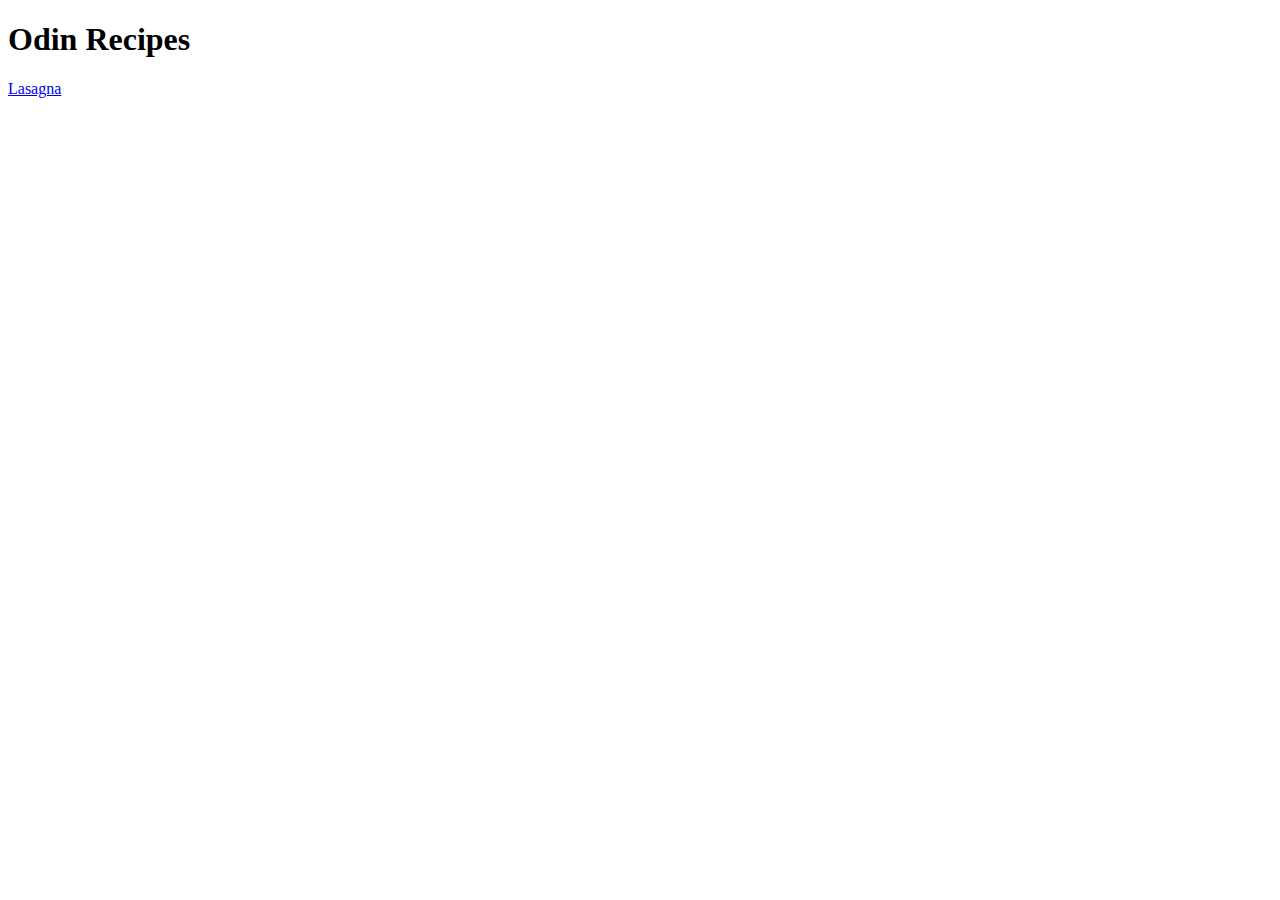
==== index.html @ 1395f2ad "Added link to the lasasgna recipe" ====
<!DOCTYPE html>
<html lang="en">
    <head>
        <meta charset="utf-8">
        <title>Odin Recipes</title>
    </head>
    <body>
        <h1>Odin Recipes</h1>
        <a href="recipes/lasagna.html">Lasagna</a>
    </body>
</html>
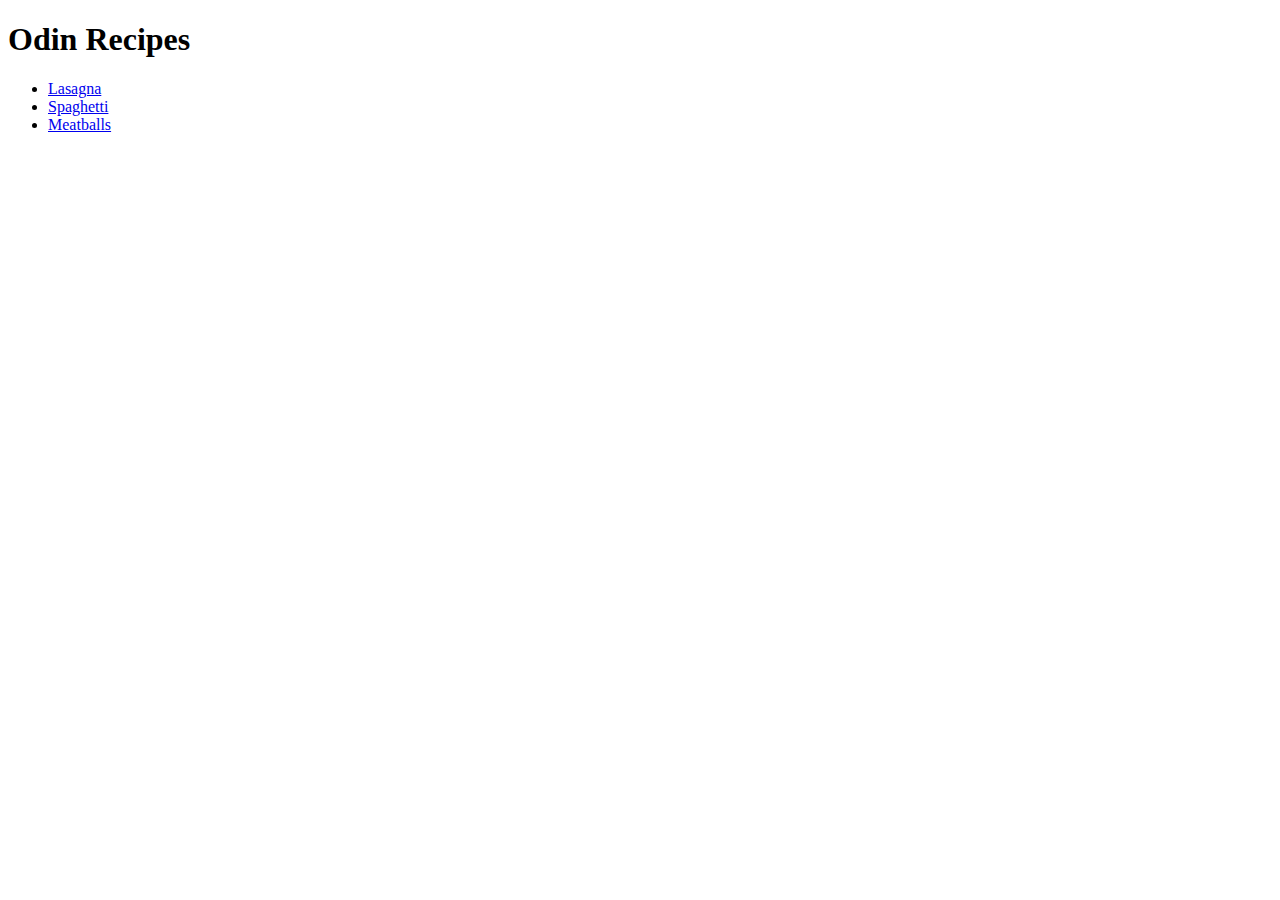
==== commit 6adc5a62: "Added link to the new recipes" ====
--- a/index.html
+++ b/index.html
@@ -6,6 +6,10 @@
     </head>
     <body>
         <h1>Odin Recipes</h1>
-        <a href="recipes/lasagna.html">Lasagna</a>
+        <ul>
+            <li><a href="recipes/lasagna.html">Lasagna</a></li>
+            <li><a href="recipes/spaghetti.html">Spaghetti</a></li>
+            <li><a href="recipes/meatballs.html">Meatballs</a></li>
+        </ul>
     </body>
 </html>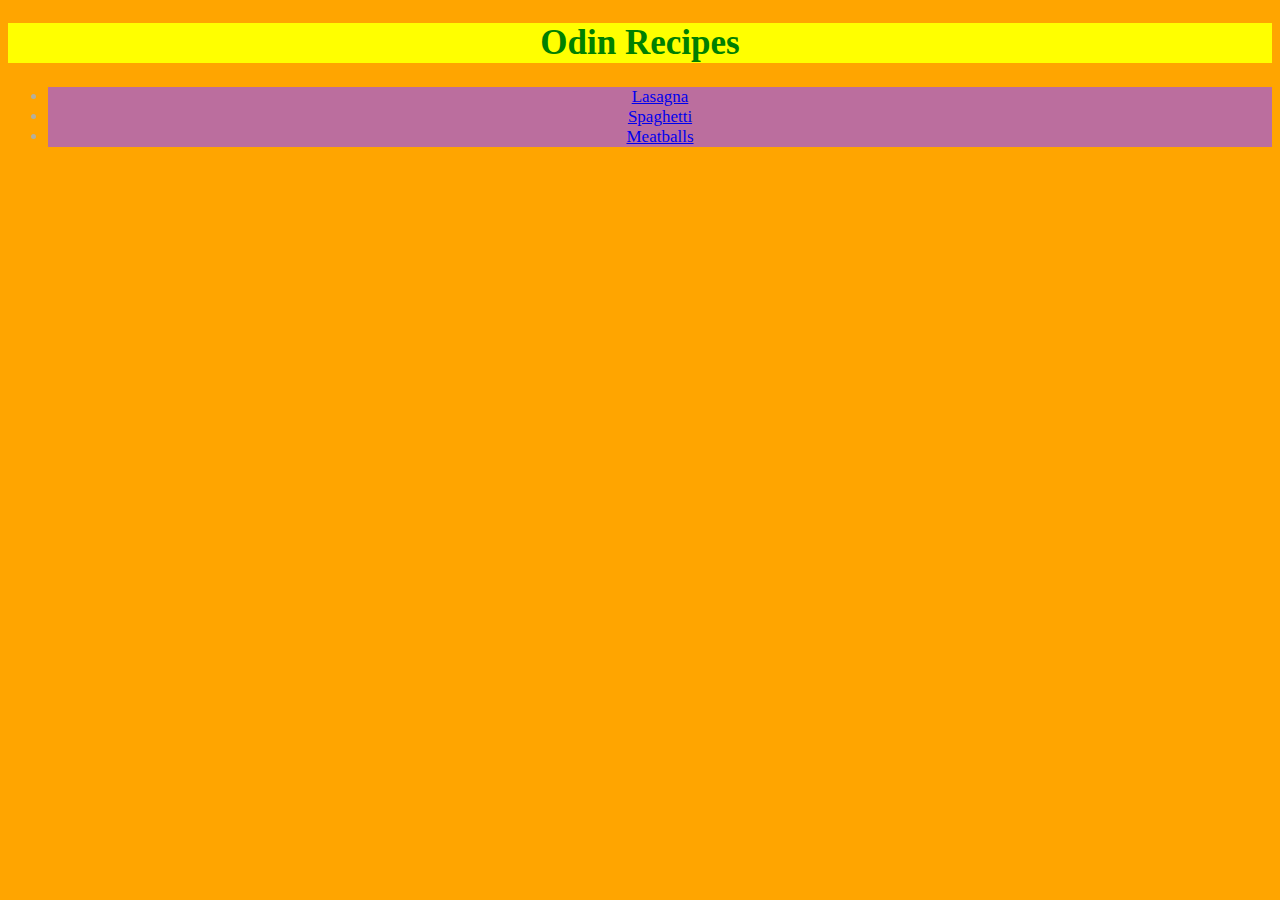
==== commit dbae3304: "Created an abomination" ====
--- a/index.html
+++ b/index.html
@@ -2,6 +2,7 @@
 <html lang="en">
     <head>
         <meta charset="utf-8">
+        <link rel="stylesheet" href="css/style.css">
         <title>Odin Recipes</title>
     </head>
     <body>
--- a/css/style.css
+++ b/css/style.css
@@ -0,0 +1,29 @@
+h1 {
+    background-color: yellow;
+    color: green;
+    text-align: center;
+    font-family: "Times New Roman", sans-serif;
+    font-size: 35px;
+}
+
+body {
+    font-size: 25;
+    background-color: orange;
+}
+
+h3 {
+    background-color: rgb(107, 48, 141);
+    color: hsl(0, 88%, 26%);
+    text-align: right;
+    font-family: "Times New Roman", sans-serif;
+    font-size: 30px;
+}
+
+li {
+    background-color: rgb(187, 110, 158);
+    color: hsl(49, 12%, 66%);
+    text-align: center;
+    font-family: "Times New Roman", sans-serif;
+    font-size: 17px;
+}
+}